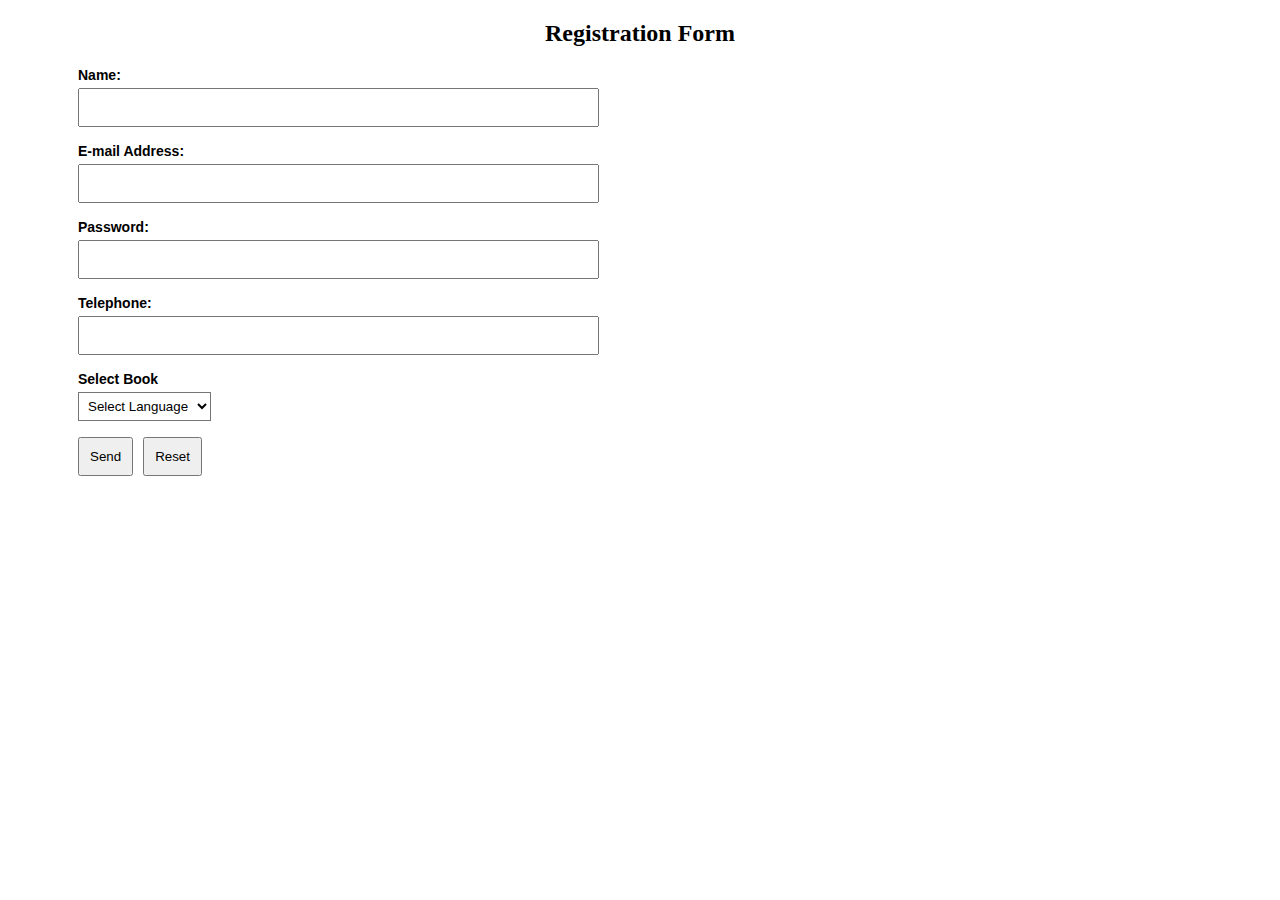
==== index.html @ e0308e33 "renamed formval to index" ====
<!DOCTYPE html>
<html>

<head>
    <title>Form validation</title>
    <link rel="stylesheet" href="/formValidation.css">
</head>

<body>
    <div class="container">
    <h2 style="text-align: center"> Registration Form </h2>
    <form name="RegForm" action="" method="post" class="w3docs" onsubmit="return validationForm()">
        <div>
            <label for="Name">Name:</label>
            <input type="text" id="Name" size="60" name="Name">
            <small name="nameerr"></small>
        </div>
        <br>
        <div>
            <label for="E-mail">E-mail Address:</label>
            <input type="text" id="E-mail" size="60" name="Email">
        </div>
        <br>
        <div>
            <div>
                <label for="E-mail">Password:</label>
                <input type="text" id="pwd" size="60" name="pwd">
            </div>
        <br>
        <div>
            <label for="Telephone">Telephone: </label>
            <input type="text" id="Telephone" size="60" name="Telephone">
        </div>
        <br>
        <div>
            <label>Select Book</label>
            <select id="ddlanguages" type="text" value="" name="Subject">
                <option>Select Language</option>
                <option>HTML</option>
                <option>CSS</option>
                <option>PHP</option>
                <option>JavaScript</option>
            </select>
          
        </div>
        <br>
        <div class="buttons">
            <input type="submit" value="Send" name="Submit">
            <input type="reset" value="Reset" name="Reset">
        </div>
    </form>
    </div>
    <script src="/formValidaton.js">

    </script>
</body>

</html>
---- formValidation.css ----
.w3docs {
    margin-left: 70px;
    font-weight: bold;
    text-align: left;
    font-family: sans-serif, bold, Arial, Helvetica;
    font-size: 14px;
}

.buttons {
    display: flex;
    align-items: center;
    width: 100%;
}

div input {
    margin-right: 10px;
}

form {
    margin: 0 auto;
    width: 600px;
}

form input {
    padding: 10px;
}

form select {
    background-color: #ffffff;
    padding: 5px;
}

form label {
    display: block;
    width: 100%;
    margin-bottom: 5px;
}
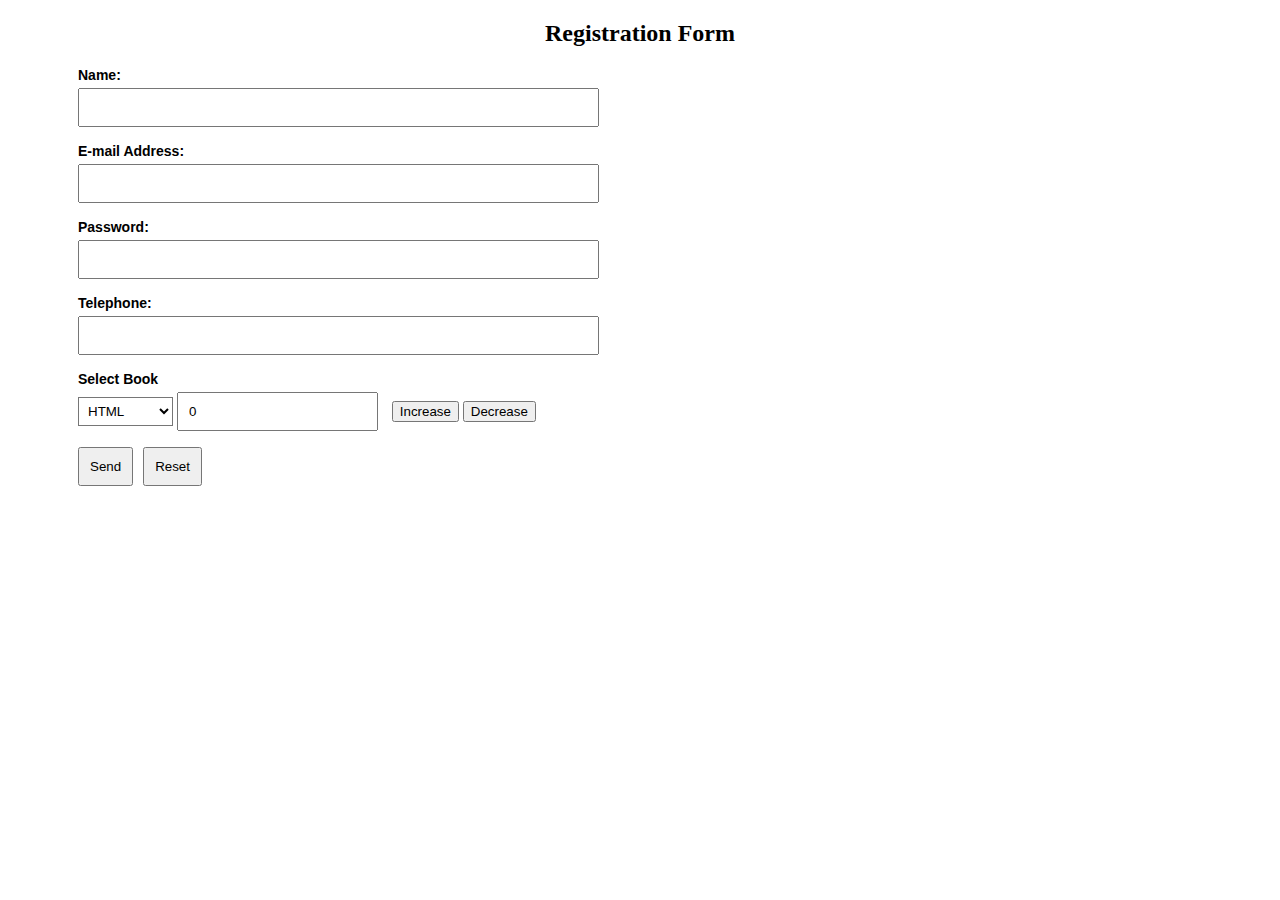
==== commit c9e3111d: "modified files" ====
--- a/index.html
+++ b/index.html
@@ -3,56 +3,77 @@
 
 <head>
     <title>Form validation</title>
-    <link rel="stylesheet" href="/formValidation.css">
+    <link rel="stylesheet" href="./formValidation.css">
 </head>
 
 <body>
     <div class="container">
-    <h2 style="text-align: center"> Registration Form </h2>
-    <form name="RegForm" action="" method="post" class="w3docs" onsubmit="return validationForm()">
-        <div>
-            <label for="Name">Name:</label>
-            <input type="text" id="Name" size="60" name="Name">
-            <small name="nameerr"></small>
-        </div>
-        <br>
-        <div>
-            <label for="E-mail">E-mail Address:</label>
-            <input type="text" id="E-mail" size="60" name="Email">
-        </div>
-        <br>
-        <div>
+        <h2 style="text-align: center"> Registration Form </h2>
+        <form name="RegForm" action="" method="post" class="w3docs" onsubmit="return validationForm()">
             <div>
-                <label for="E-mail">Password:</label>
-                <input type="text" id="pwd" size="60" name="pwd">
+                <label for="Name">Name:</label>
+                <input type="text" id="Name" size="60" name="Name">
+                <small name="nameerr"></small>
             </div>
-        <br>
-        <div>
-            <label for="Telephone">Telephone: </label>
-            <input type="text" id="Telephone" size="60" name="Telephone">
-        </div>
-        <br>
-        <div>
-            <label>Select Book</label>
-            <select id="ddlanguages" type="text" value="" name="Subject">
-                <option>Select Language</option>
-                <option>HTML</option>
-                <option>CSS</option>
-                <option>PHP</option>
-                <option>JavaScript</option>
-            </select>
-          
-        </div>
-        <br>
-        <div class="buttons">
-            <input type="submit" value="Send" name="Submit">
-            <input type="reset" value="Reset" name="Reset">
-        </div>
-    </form>
+            <br>
+            <div>
+                <label for="E-mail">E-mail Address:</label>
+                <input type="text" id="E-mail" size="60" name="Email">
+            </div>
+            <br>
+            <div>
+                <div>
+                    <label for="pass">Password:</label>
+                    <input type="text" id="pass" size="60" name="pass">
+                </div>
+                <br>
+                <div>
+                    <label for="phone">Telephone: </label>
+                    <input type="text" id="phone" size="60" name="phone">
+                </div>
+                <br>
+                <div>
+                    <label>Select Book</label>
+                    <select id="ddlanguages" type="text" value="" name="Subject">
+                        <option>HTML</option>
+                        <option>CSS</option>
+                        <option>PHP</option>
+                        <option>JavaScript</option>
+                    </select>
+
+                    <input type="text" id="number" value="0" />
+                    <button onclick="incrementValue()" value="Increase">Increase</button>
+                    <button onclick="decValue()" value="decValue">Decrease</button>
+                </div>
+                <br>
+                <div class="buttons">
+                    <input type="submit" value="Send" name="Submit">
+                    <input type="reset" value="Reset" name="Reset">
+                </div>
+
+
+        </form>
     </div>
-    <script src="/formValidaton.js">
+    <script src="./formValidaton.js">
+    </script>
+
+    <script>
+        function incrementValue() {
+            var value = parseInt(document.getElementById('number').value, 10);
+            value = isNaN(value) ? 0 : value;
+            value++;
+            document.getElementById('number').value = value;
+        }
+
+        function decValue() {
+            var value = parseInt(document.getElementById('number').value, 10);
+            value = isNaN(value) ? 0 : value;
+            value--;
+            document.getElementById('number').value = value;
+        }
 
     </script>
+
 </body>
 
 </html>